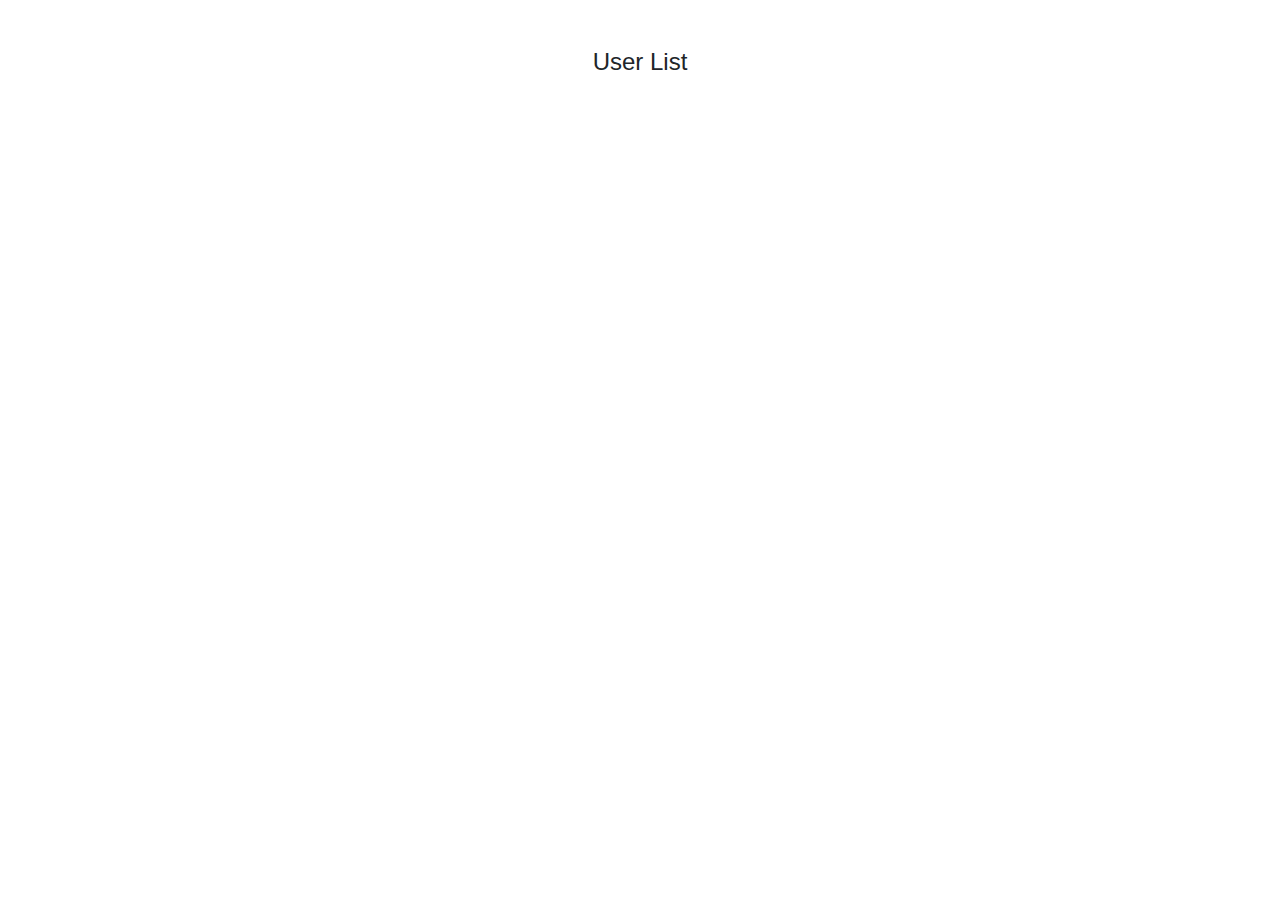
==== src/main/resources/templates/home.html @ 922911a7 "Created users list page" ====
<!DOCTYPE html>
<html lang="en">
<head>
    <meta charset="UTF-8">
    <meta name="viewport" content="width=device-width, initial-scale=1.0">
    <title>Users</title>
    <link rel="stylesheet" href="/css/home.css">
    <link rel="icon" type="image/x-icon" href="https://i.postimg.cc/1XMhJmZg/login.png">
    <link rel="stylesheet" href="https://cdn.jsdelivr.net/npm/bootstrap@4.6.1/dist/css/bootstrap.css">
    
</head>
<body>
    
    
    <div class="container-fluid mx-auto mt-5">
        <div class="row mx-2" >
            <div class="col-12 mx-auto text-center mb-4"><h4>User List</h4></div>
            
            <div class="col-12 mx-auto" id="targettable">
                
                <!-- <div class="row" style="position: relative;">
                    
                    <div class="col-1 py-2 text-center etitem  border  bg-light etinactive ">1</div>
                    <div class="col-2 py-2 text-center etitem border  bg-light etinactive editable">mario@mail.com</div>
                    <div class="col-2 py-2 text-center etitem border  bg-light etinactive editable">fdfhghgfhgfhgfhgf</div>
                    <div class="col-1 py-2 text-center etitem border  bg-light etinactive editable" >1993-04-10</div>
                    <div class="col-2 py-2 text-center etitem border  bg-light etinactive triggerrowcontrol editable">Via Picasso</div>
                    <div class="col-1 py-2 text-center etitem border  bg-light etinactive triggerrowcontrol editable">28</div>
                    <div class="col-1 py-2 text-center etitem border  bg-light etinactive triggerrowcontrol editable">Mirandola</div>
                    <div class="col-1 py-2 text-center etitem border  bg-light etinactive triggerrowcontrol editable">MO</div>     
                    <div class="col-1 py-2 text-center etitem border  bg-light etinactive ">
                        <i class="fa fa-trash-o bg-danger px-2 py-2 mx-2 actionbutton"  aria-hidden="true"></i>
                        <i class="fa fa-floppy-o bg-success px-2 py-2 mx-2 actionbutton"  aria-hidden="true"></i>
                    </div>                
                </div>
                <div class="row" style="position: relative;">
                    
                    <div class="col-1 py-2 text-center etitem  border  bg-light etinactive ">1</div>
                    <div class="col-2 py-2 text-center etitem border  bg-light etinactive editable">mario2@mail.com</div>
                    <div class="col-2 py-2 text-center etitem border  bg-light etinactive editable">fdfhghgfhgfhgfhgf</div>
                    <div class="col-1 py-2 text-center etitem border  bg-light etinactive editable" >1993-04-10</div>
                    <div class="col-2 py-2 text-center etitem border  bg-light etinactive triggerrowcontrol editable">Via Picasso</div>
                    <div class="col-1 py-2 text-center etitem border  bg-light etinactive triggerrowcontrol editable">28</div>
                    <div class="col-1 py-2 text-center etitem border  bg-light etinactive triggerrowcontrol editable">Mirandola</div>
                    <div class="col-1 py-2 text-center etitem border  bg-light etinactive triggerrowcontrol editable">MO</div>   
                    <div class="col-1 py-2 text-center etitem border  bg-light etinactive ">
                        <i class="fa fa-trash-o bg-danger px-2 py-2 mx-2 actionbutton"  aria-hidden="true"></i>
                        <i class="fa fa-floppy-o bg-success px-2 py-2 mx-2 actionbutton"  aria-hidden="true"></i>
                    </div>                  
                </div> -->
                
                
            </div>
        </div>

    </div>
</body>
<script src="https://kit.fontawesome.com/58a50ae413.js" crossorigin="anonymous"></script>
<script src="https://unpkg.com/axios/dist/axios.min.js"></script>
<script src="/js/User.js"></script>
<script src="/js/usertable.js"></script>

</html>
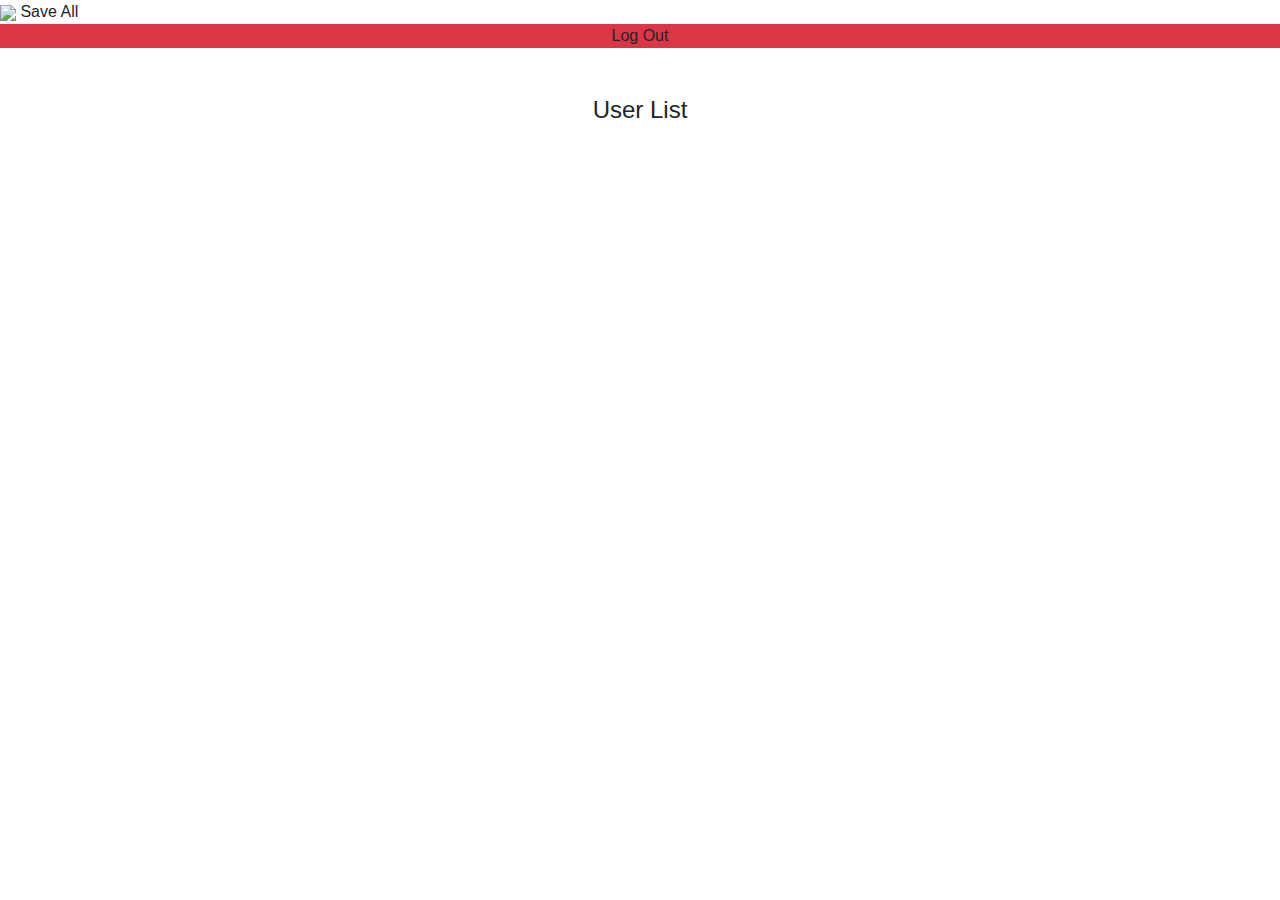
==== commit f69b8ae3: "Added logout functionality. Added multiple user modification function" ====
--- a/src/main/resources/templates/home.html
+++ b/src/main/resources/templates/home.html
@@ -11,43 +11,15 @@
 </head>
 <body>
     
-    
-    <div class="container-fluid mx-auto mt-5">
+    <div class="savebutton"  onclick="saveModifications()" aria-hidden="true"><img src="https://i.postimg.cc/fWJ5GHCf/save.png" id="saveicon"> Save All</div>
+    <div class="logoutbutton text-center bg-danger"  onclick="logOut()" aria-hidden="true"> Log Out </div>
+    <div class="container-fluid mx-auto mt-5 ">
+        
         <div class="row mx-2" >
             <div class="col-12 mx-auto text-center mb-4"><h4>User List</h4></div>
             
-            <div class="col-12 mx-auto" id="targettable">
-                
-                <!-- <div class="row" style="position: relative;">
-                    
-                    <div class="col-1 py-2 text-center etitem  border  bg-light etinactive ">1</div>
-                    <div class="col-2 py-2 text-center etitem border  bg-light etinactive editable">mario@mail.com</div>
-                    <div class="col-2 py-2 text-center etitem border  bg-light etinactive editable">fdfhghgfhgfhgfhgf</div>
-                    <div class="col-1 py-2 text-center etitem border  bg-light etinactive editable" >1993-04-10</div>
-                    <div class="col-2 py-2 text-center etitem border  bg-light etinactive triggerrowcontrol editable">Via Picasso</div>
-                    <div class="col-1 py-2 text-center etitem border  bg-light etinactive triggerrowcontrol editable">28</div>
-                    <div class="col-1 py-2 text-center etitem border  bg-light etinactive triggerrowcontrol editable">Mirandola</div>
-                    <div class="col-1 py-2 text-center etitem border  bg-light etinactive triggerrowcontrol editable">MO</div>     
-                    <div class="col-1 py-2 text-center etitem border  bg-light etinactive ">
-                        <i class="fa fa-trash-o bg-danger px-2 py-2 mx-2 actionbutton"  aria-hidden="true"></i>
-                        <i class="fa fa-floppy-o bg-success px-2 py-2 mx-2 actionbutton"  aria-hidden="true"></i>
-                    </div>                
-                </div>
-                <div class="row" style="position: relative;">
-                    
-                    <div class="col-1 py-2 text-center etitem  border  bg-light etinactive ">1</div>
-                    <div class="col-2 py-2 text-center etitem border  bg-light etinactive editable">mario2@mail.com</div>
-                    <div class="col-2 py-2 text-center etitem border  bg-light etinactive editable">fdfhghgfhgfhgfhgf</div>
-                    <div class="col-1 py-2 text-center etitem border  bg-light etinactive editable" >1993-04-10</div>
-                    <div class="col-2 py-2 text-center etitem border  bg-light etinactive triggerrowcontrol editable">Via Picasso</div>
-                    <div class="col-1 py-2 text-center etitem border  bg-light etinactive triggerrowcontrol editable">28</div>
-                    <div class="col-1 py-2 text-center etitem border  bg-light etinactive triggerrowcontrol editable">Mirandola</div>
-                    <div class="col-1 py-2 text-center etitem border  bg-light etinactive triggerrowcontrol editable">MO</div>   
-                    <div class="col-1 py-2 text-center etitem border  bg-light etinactive ">
-                        <i class="fa fa-trash-o bg-danger px-2 py-2 mx-2 actionbutton"  aria-hidden="true"></i>
-                        <i class="fa fa-floppy-o bg-success px-2 py-2 mx-2 actionbutton"  aria-hidden="true"></i>
-                    </div>                  
-                </div> -->
+            <div class="col-12 mx-auto" id="targettable">               
+
                 
                 
             </div>
